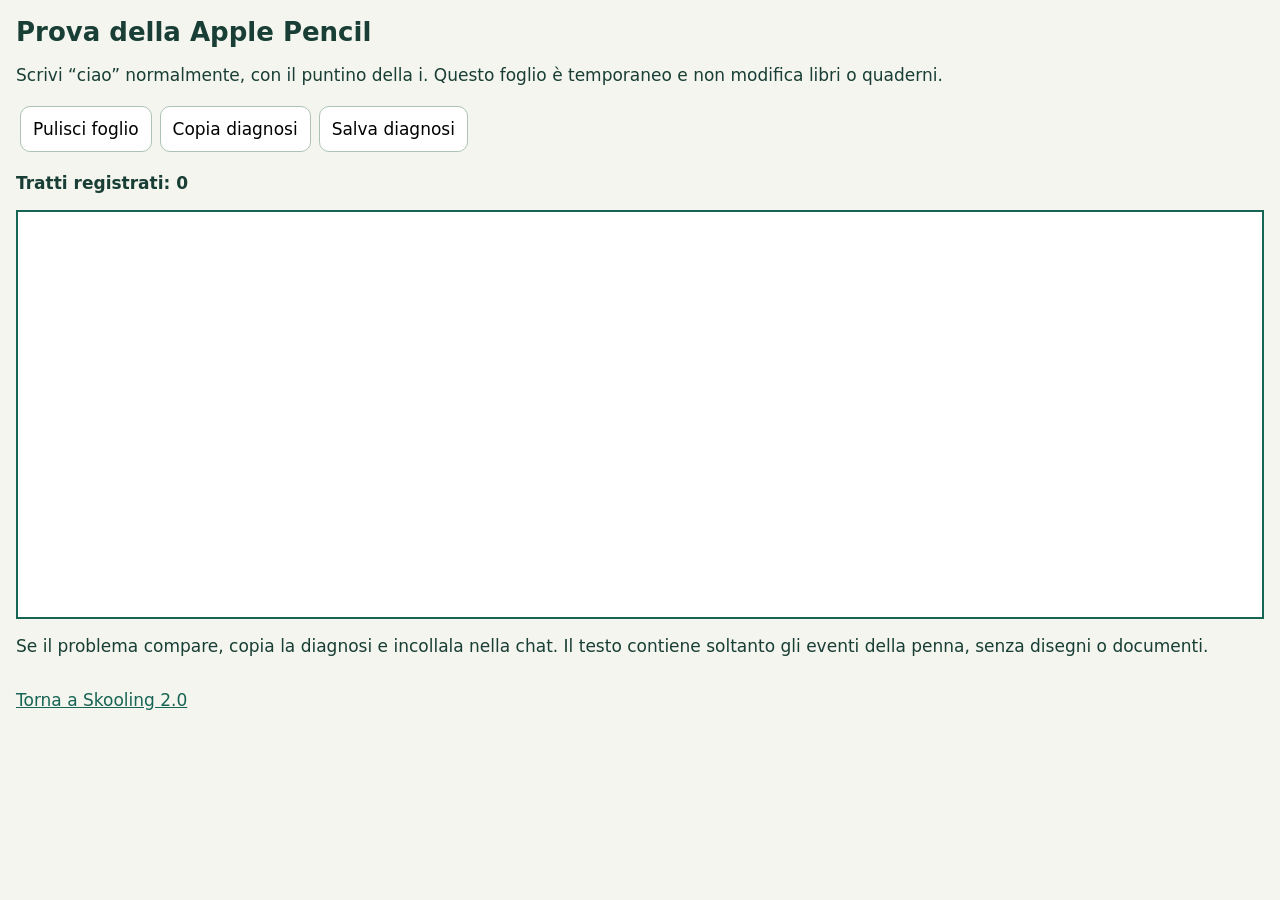
==== diagnosi-penna.html @ 3e9775ff "Prova penna isolata con diagnostica eventi senza dati scolastici" ====
<!doctype html><html lang="it"><meta charset="utf-8"><meta name="viewport" content="width=device-width, initial-scale=1"><title>Skooling · Prova penna</title><style>body{font:17px system-ui;margin:16px;background:#f4f5ee;color:#183e35;user-select:none}h1{font-size:26px}button{padding:12px;margin:4px;border-radius:10px;border:1px solid #acc3b6;background:white;font:inherit}#foglio{position:relative;height:45vh;background:white;border:2px solid #166454;margin:15px 0}canvas{position:absolute;inset:0;width:100%;height:100%;touch-action:none;-webkit-user-select:none;-webkit-touch-callout:none}pre{font-size:12px;white-space:pre-wrap;user-select:text;max-height:180px;overflow:auto}#stato{font-weight:bold}a{color:#166454}</style><h1>Prova della Apple Pencil</h1><p>Scrivi “ciao” normalmente, con il puntino della i. Questo foglio è temporaneo e non modifica libri o quaderni.</p><button id="pulisci">Pulisci foglio</button><button id="copia">Copia diagnosi</button><button id="scarica">Salva diagnosi</button><p id="stato" role="status">Tratti registrati: 0</p><div id="foglio"><canvas id="canvas"></canvas></div><p>Se il problema compare, copia la diagnosi e incollala nella chat. Il testo contiene soltanto gli eventi della penna, senza disegni o documenti.</p><pre id="eventi"></pre><p><a href="./index.html">Torna a Skooling 2.0</a></p><script type="module" src="./diagnosi-penna.js"></script></html>
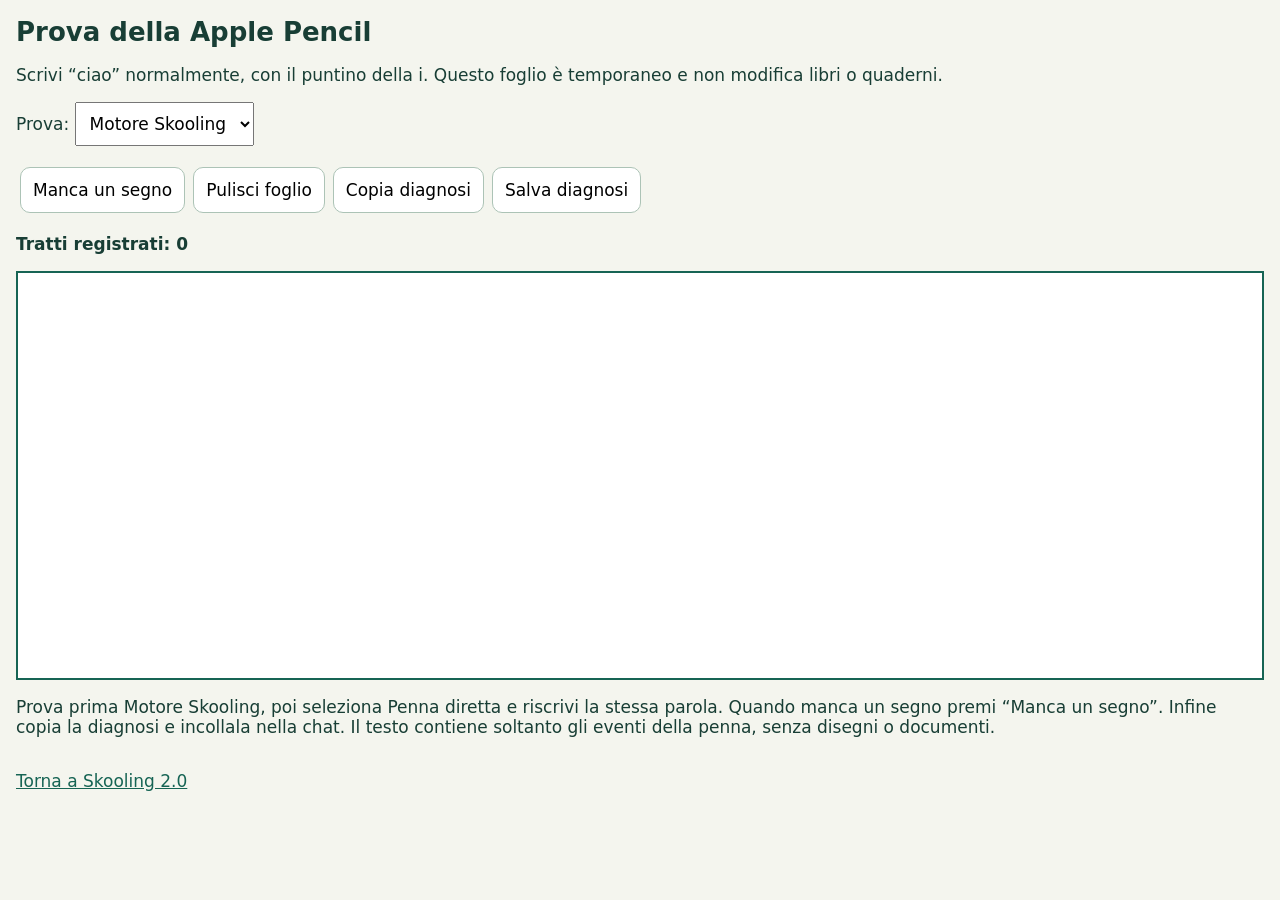
==== commit 3dd15d89: "Add direct pencil comparison and rendering diagnostics" ====
--- a/diagnosi-penna.html
+++ b/diagnosi-penna.html
@@ -1 +1 @@
-<!doctype html><html lang="it"><meta charset="utf-8"><meta name="viewport" content="width=device-width, initial-scale=1"><title>Skooling · Prova penna</title><style>body{font:17px system-ui;margin:16px;background:#f4f5ee;color:#183e35;user-select:none}h1{font-size:26px}button{padding:12px;margin:4px;border-radius:10px;border:1px solid #acc3b6;background:white;font:inherit}#foglio{position:relative;height:45vh;background:white;border:2px solid #166454;margin:15px 0}canvas{position:absolute;inset:0;width:100%;height:100%;touch-action:none;-webkit-user-select:none;-webkit-touch-callout:none}pre{font-size:12px;white-space:pre-wrap;user-select:text;max-height:180px;overflow:auto}#stato{font-weight:bold}a{color:#166454}</style><h1>Prova della Apple Pencil</h1><p>Scrivi “ciao” normalmente, con il puntino della i. Questo foglio è temporaneo e non modifica libri o quaderni.</p><button id="pulisci">Pulisci foglio</button><button id="copia">Copia diagnosi</button><button id="scarica">Salva diagnosi</button><p id="stato" role="status">Tratti registrati: 0</p><div id="foglio"><canvas id="canvas"></canvas></div><p>Se il problema compare, copia la diagnosi e incollala nella chat. Il testo contiene soltanto gli eventi della penna, senza disegni o documenti.</p><pre id="eventi"></pre><p><a href="./index.html">Torna a Skooling 2.0</a></p><script type="module" src="./diagnosi-penna.js"></script></html>
+<!doctype html><html lang="it"><meta charset="utf-8"><meta name="viewport" content="width=device-width, initial-scale=1"><title>Skooling · Prova penna</title><style>body{font:17px system-ui;margin:16px;background:#f4f5ee;color:#183e35;user-select:none}h1{font-size:26px}button{padding:12px;margin:4px;border-radius:10px;border:1px solid #acc3b6;background:white;font:inherit}#foglio{position:relative;height:45vh;background:white;border:2px solid #166454;margin:15px 0}canvas{position:absolute;inset:0;width:100%;height:100%;touch-action:none;-webkit-user-select:none;-webkit-touch-callout:none}pre{font-size:12px;white-space:pre-wrap;user-select:text;max-height:180px;overflow:auto}#stato{font-weight:bold}a{color:#166454}</style><h1>Prova della Apple Pencil</h1><p>Scrivi “ciao” normalmente, con il puntino della i. Questo foglio è temporaneo e non modifica libri o quaderni.</p><p><label>Prova: <select id="modalita" style="font:inherit;padding:10px"><option value="skooling">Motore Skooling</option><option value="diretta">Penna diretta</option></select></label></p><button id="manca">Manca un segno</button><button id="pulisci">Pulisci foglio</button><button id="copia">Copia diagnosi</button><button id="scarica">Salva diagnosi</button><p id="stato" role="status">Tratti registrati: 0</p><div id="foglio"><canvas id="canvas"></canvas></div><p>Prova prima Motore Skooling, poi seleziona Penna diretta e riscrivi la stessa parola. Quando manca un segno premi “Manca un segno”. Infine copia la diagnosi e incollala nella chat. Il testo contiene soltanto gli eventi della penna, senza disegni o documenti.</p><pre id="eventi"></pre><p><a href="./index.html">Torna a Skooling 2.0</a></p><script type="module" src="./diagnosi-penna.js?v=2"></script></html>
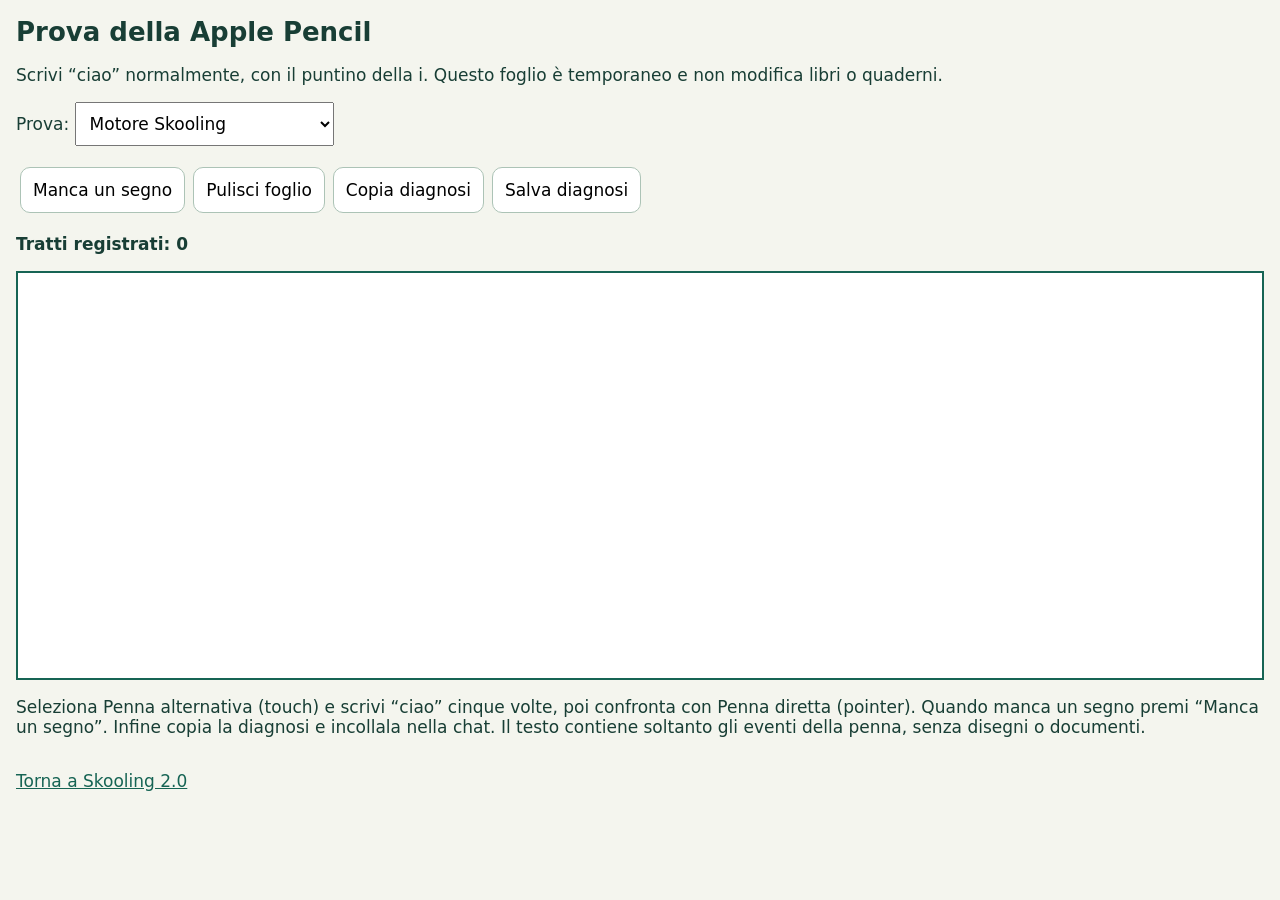
==== commit 2375d051: "Compare stylus Touch Events with Pointer Events in isolated diagnostic" ====
--- a/diagnosi-penna.html
+++ b/diagnosi-penna.html
@@ -1 +1 @@
-<!doctype html><html lang="it"><meta charset="utf-8"><meta name="viewport" content="width=device-width, initial-scale=1"><title>Skooling · Prova penna</title><style>body{font:17px system-ui;margin:16px;background:#f4f5ee;color:#183e35;user-select:none}h1{font-size:26px}button{padding:12px;margin:4px;border-radius:10px;border:1px solid #acc3b6;background:white;font:inherit}#foglio{position:relative;height:45vh;background:white;border:2px solid #166454;margin:15px 0}canvas{position:absolute;inset:0;width:100%;height:100%;touch-action:none;-webkit-user-select:none;-webkit-touch-callout:none}pre{font-size:12px;white-space:pre-wrap;user-select:text;max-height:180px;overflow:auto}#stato{font-weight:bold}a{color:#166454}</style><h1>Prova della Apple Pencil</h1><p>Scrivi “ciao” normalmente, con il puntino della i. Questo foglio è temporaneo e non modifica libri o quaderni.</p><p><label>Prova: <select id="modalita" style="font:inherit;padding:10px"><option value="skooling">Motore Skooling</option><option value="diretta">Penna diretta</option></select></label></p><button id="manca">Manca un segno</button><button id="pulisci">Pulisci foglio</button><button id="copia">Copia diagnosi</button><button id="scarica">Salva diagnosi</button><p id="stato" role="status">Tratti registrati: 0</p><div id="foglio"><canvas id="canvas"></canvas></div><p>Prova prima Motore Skooling, poi seleziona Penna diretta e riscrivi la stessa parola. Quando manca un segno premi “Manca un segno”. Infine copia la diagnosi e incollala nella chat. Il testo contiene soltanto gli eventi della penna, senza disegni o documenti.</p><pre id="eventi"></pre><p><a href="./index.html">Torna a Skooling 2.0</a></p><script type="module" src="./diagnosi-penna.js?v=2"></script></html>
+<!doctype html><html lang="it"><meta charset="utf-8"><meta name="viewport" content="width=device-width, initial-scale=1"><title>Skooling · Prova penna</title><style>body{font:17px system-ui;margin:16px;background:#f4f5ee;color:#183e35;user-select:none}h1{font-size:26px}button{padding:12px;margin:4px;border-radius:10px;border:1px solid #acc3b6;background:white;font:inherit}#foglio{position:relative;height:45vh;background:white;border:2px solid #166454;margin:15px 0}canvas{position:absolute;inset:0;width:100%;height:100%;touch-action:none;-webkit-user-select:none;-webkit-touch-callout:none}pre{font-size:12px;white-space:pre-wrap;user-select:text;max-height:180px;overflow:auto}#stato{font-weight:bold}a{color:#166454}</style><h1>Prova della Apple Pencil</h1><p>Scrivi “ciao” normalmente, con il puntino della i. Questo foglio è temporaneo e non modifica libri o quaderni.</p><p><label>Prova: <select id="modalita" style="font:inherit;padding:10px"><option value="skooling">Motore Skooling</option><option value="diretta">Penna diretta (pointer)</option><option value="touch">Penna alternativa (touch)</option></select></label></p><button id="manca">Manca un segno</button><button id="pulisci">Pulisci foglio</button><button id="copia">Copia diagnosi</button><button id="scarica">Salva diagnosi</button><p id="stato" role="status">Tratti registrati: 0</p><div id="foglio"><canvas id="canvas"></canvas></div><p>Seleziona Penna alternativa (touch) e scrivi “ciao” cinque volte, poi confronta con Penna diretta (pointer). Quando manca un segno premi “Manca un segno”. Infine copia la diagnosi e incollala nella chat. Il testo contiene soltanto gli eventi della penna, senza disegni o documenti.</p><pre id="eventi"></pre><p><a href="./index.html">Torna a Skooling 2.0</a></p><script type="module" src="./diagnosi-penna.js?v=3"></script></html>
